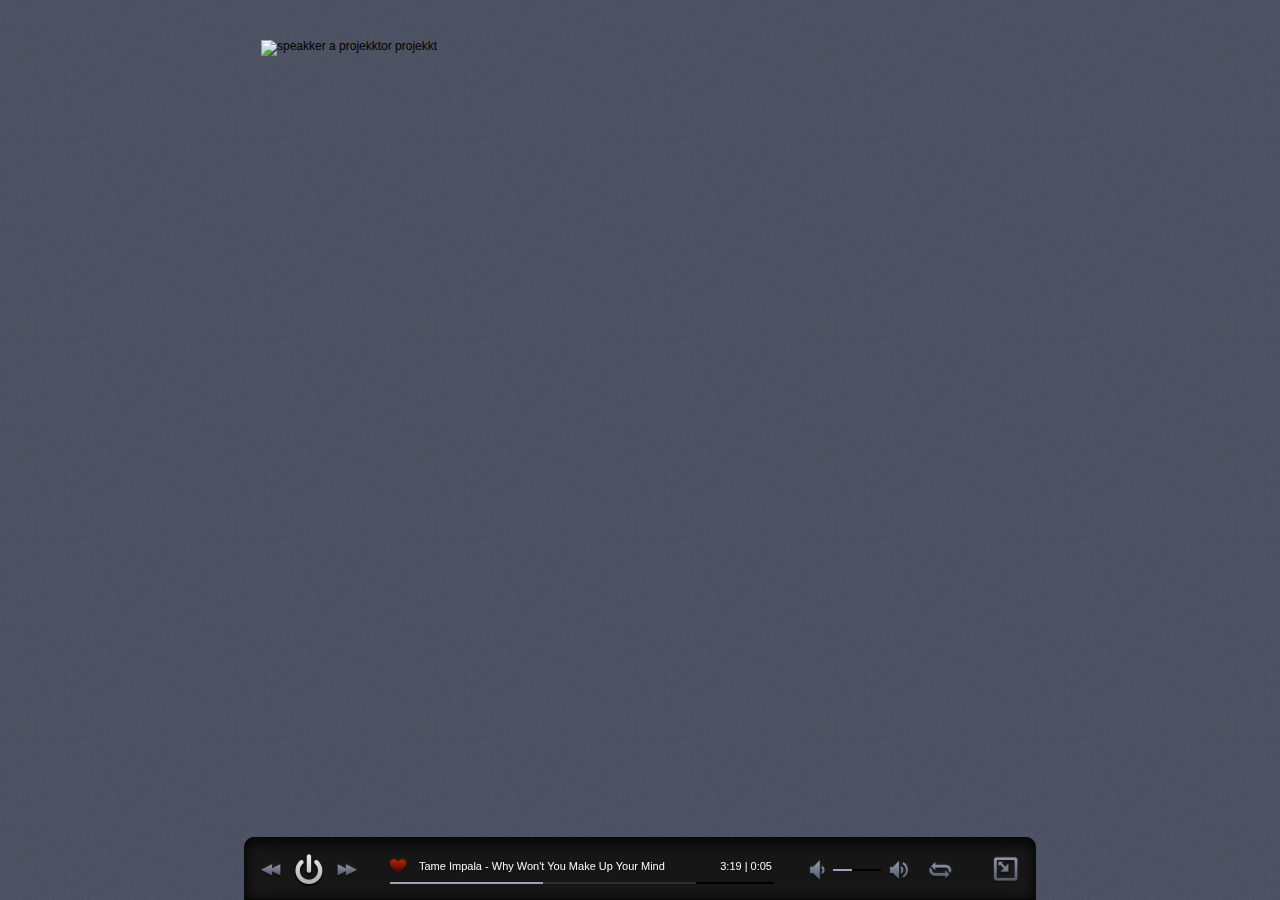
==== index.html @ b56cf59a "Start Projekt Speakker" ====
<!DOCTYPE html>
<html lang="en">
<head>
<title>Speakker | The new way of sound</title>
<meta http-equiv="Content-Type" content="text/html;charset=UTF-8">
<meta name="description" content="Audioplayer from a new generation">
<link rel="Shortcut Icon" type="image/ico" href="img/speakker.ico">
<link rel="stylesheet" href="css/reset.css" type="text/css" media="screen">
<link rel="stylesheet" href="css/style.css" type="text/css" media="screen">
<link rel="stylesheet" href="css/jquery.jscrollpane.css" type="text/css" media="screen">
<link rel="stylesheet" href="css/queries/netbooks-tablets.css" type="text/css" media="screen and (max-width: 1007px)" />
								
<script type="text/javascript" src="js/jquery.min.js"></script>
<script type="text/javascript" src="js/jquery.mousewheel.js"></script>
<script type="text/javascript" src="js/jquery.jscrollpane.min.js"></script>
<script type="text/javascript">
	$(document).ready(function() {
		$('#skOpener').click(function () {
			$(this).toggleClass('close');
			$('#skBiglayer').slideToggle('slow');
		});
			$('#skOpener').trigger('click');
	});
	$(function(){
		$('.jspPane').jScrollPane({showArrows: true});
	});
</script>
<!--[if lt IE 9]>
	<script src="http://ie7-js.googlecode.com/svn/version/2.1(beta4)/IE9.js"></script>
<![endif]-->
<!--[if IE]><link rel="stylesheet" href="css/ie/ie7.css" type="text/css" media="screen"><![endif]-->
</head>
<body>
	<div id="wrap">
		<div id="logo"><img src="img/speakker-light.png" alt="speakker a projekktor projekkt"></div>
		<div id="speakker" class="light">
			<!--General Control-->
			<div id="skControls">
				<div id="skMainControl">
					<div id="skBackwards"></div>
					<div id="skPlay" class="expand"></div>
					<div id="skForwards"></div>
				</div>
				<!--Act Control-->
				<div id="skActControl">
					<div id="skHeart"></div>
					<div id="skAct">Tame Impala - Why Won't You Make Up Your Mind</div>
					<div id="skTime">3:19 | 0:05</div>
					<div id="skScrubbler"></div>
					<div id="skLoad" style="width:80%;"></div>
					<div id="skTimeRemain" style="width:40%;"></div>
				</div>
				<!--Volume Control-->
				<div id="skVolumeControl">
					<div id="skMute"></div>
					<div id="skVolumeWidth">
						<div id="skVolume"></div>
						<div id="skVolumeRemain" style="width:40%;"></div>
					</div>
					<div id="skLoud"></div>
				</div>
				<div id="skLoop"></div>
				<!--Opener Control-->
				<div id="skOpener"></div>
			</div>
			<div id="skBiglayer">
				<!--Right Block-->
				<div id="skRightBlock">
					<div id="skLabel"></div>
					<div id="skCover"><img src="img/sk-nocover.png" class="no-cover" alt="cover" /></div>
					<ul id="skWiki">
						<li><a class="lastfm" href="http://www.last.fm/music/Tame+Impala" target="_blank">Last.fm</a></li>
						<li><a class="wiki" href="http://en.wikipedia.org/wiki/Tame_Impala" target="_blank">Wikipedia</a></li>
					</ul>
				</div>
				<!--Middle Block-->
				<div id="skMiddleBlock" class="jspContainer">
					<div class="jspPane" style="height:160px;">
						<ul id="skArtistlist">
							<li><a class="active" href="#">01. Tame Impala - Why Won't You Make Up Your Mind</a></li>
							<li><a href="#">02. Chico Magnetic Band - My Sorrow</a></li>
							<li><a href="#">03. Brains - Black on Black</a></li>
							<li><a href="#">04. Monkey3 – Watching You (feat. John Garcia)</a></li>
							<li><a href="#">05. Ray Barretto – The Soul Drummers</a></li>
							<li><a href="#">06. Led Zeppelin - No Quarter</a></li>
							<li><a href="#">07. The Undisputed Truth – Smiling Faces Sometimes</a></li>
							<li><a href="#">08. Mananana - Dududu</a></li>
							<li><a href="#">09. Mananana - Dududu</a></li>
							<li><a href="#">10. Mananana - Dududu</a></li>
							<li><a href="#">11. Mananana - Dududu</a></li>
							<li><a href="#">12. Mananana - Dududu</a></li>
							<li><a href="#">13. Mananana - Dududu</a></li>
							<li><a href="#">14. Mananana - Dududu</a></li>
							<li><a href="#">15. Mananana - Dududu</a></li>
							<li><a href="#">16. Mananana - Dududu</a></li>
						</ul>
					</div>
				</div>
				<!--Copyright Block-->
				<p id="skCopyright">
					<a id="skEdit" href="#">edit playlist</a>
					<a id="skUrl" href="http://www.speakker.com" target="_blank">speakker under the hood</a>
				</p>
			</div>
		</div>
	</div>
	<script type="text/javascript" src="js/noise.js"></script>
</body>
</html>
---- css/style.css ----
/* Getting the new tags to behave */
article, aside, audio, canvas, command, datalist, details, embed, figcaption, figure, footer, header, hgroup, keygen, meter, nav, output, progress, section, source, video{ display: block; }
mark, rp, rt, ruby, summary, time{ display: inline }


/* Site-wide properties */
body{
	background:#52576a;
	font: normal normal 12px/12px Tahoma, Arial, Helvetica, Verdana, sans-serif; 
}
	
	/* Fibonacci based heading scale ratio */
	h1{ font-size: 4.4em; font-weight: normal; }
	h2{ font-size: 2.8em; font-weight: bold; }
	h3{ font-size: 1.6em; font-weight: bold; }
	h4{ font-size: 1.2em; font-weight: bold; }

/* Reusable classes */

/* Left & Right alignment */
.left{ float: left; }
.right{ float: right; }

/* The inside class provides consistent padding. To be used often! */
.inside{ padding: 20px; }

/* The fraction classes are useful for column lists */
.half, .third, .quarter, .fifth, .sixth{ width: 100%; }
.half li, .third li, .quarter li, .fifth li, .sixth li{ float: left; }
.half li{ padding-right: 5%; width: 45% }
.third li{  padding-right: 5%; width: 28.3% }
.quarter li{  padding-right: 5%; width: 20% }
.fifth li{  padding-right: 5%; width: 15% }

/* For when a <br /> just ain't enough */
.separator{
	clear: both;
	float: left;
	height: 1px;
	width: 100%; }

/* Basic Structure ------------------------------------------ */
#wrap {
	margin: 0 auto;
	position: relative;
	overflow:auto;
	width: 792px; /* width you like */
}
#logo {
	float: left;
	margin:40px 0 0 17px;
}

h1{ font: 88px 'Lobster1.1Regular', Arial, sans-serif; }

/* SPEAKKER ------------------------------------------------ */
#speakker {
	position: fixed;
	bottom:0;
	width: 792px; /* width you like and remove your footer*/
}
#speakker a {
	outline:none;
}
/* INDIVIDUAL COLORS */
			#skControls { background-color:#212121} 
			#skBiglayer { background-color:#252525}
		#skTimeRemain,
	#skVolumeRemain { background-color:#9ca4be}
				#speakker { color:#fcfcfc}
			#speakker a { color:#fcfcfc}
#speakker a:hover { color:#b52b09}
		
/* WIDTH & FONTS */
#speakker {
	font-size:11px;
	font-family:"Century Gothic", Tahoma, Verdana, sans-serif;
	text-shadow: 1px 1px 1px #111;
}
/* THEME light */
.light #skOpener.close {
	background:transparent url('../img/light/sk-close.png') right top no-repeat;
	width:26px;
	height:28px;
	float:right;
	cursor:pointer;
	margin-top:1px;
}
.light #skOpener {
	background:transparent url('../img/light/sk-open.png') right top no-repeat;
	width:26px;
	height:28px;
	float:right;
	cursor:pointer;
	margin-top:1px;
}
.light #skForwards {
	background:transparent url('../img/light/sk-forwards.png') left top no-repeat;
	width:20px;
	height:32px;
	float:left;
	cursor:pointer;
}
.light #skBackwards {
	background:transparent url('../img/light/sk-backwards.png') left top no-repeat;
	width:20px;
	height:32px;
	float:left;
	cursor:pointer;
}
.light #skPlay {
	background:transparent url('../img/light/sk-play.png') left top no-repeat;
	width:32px;
	height:33px;
	float:left;
	cursor:pointer;
}
.light #skHeart {
	background:transparent url('../img/light/sk-heart.png') left top no-repeat;
	width:18px;
	height:25px;
	float:left;
}
.light #skMute,
.light #skLoud {
	background:transparent url('../img/light/sk-mute.png') left top no-repeat;
	width:26px;
	height:32px;
	float:left;
	cursor:pointer;
}
.light #skLoud {
	background:transparent url('../img/light/sk-loud.png') left top no-repeat;
	float:right;
}
.light #skLoop {
	background:transparent url('../img/light/sk-loop.png') left top no-repeat;
	width:26px;
	height:32px;
	float:left;
	cursor:pointer;
	margin-top:1px;
}
/* GENERAL */
#skControls {
	background-image:url('../img/sk-controlbg.png');
	background-position:left top;
	text-align:left;
	border-bottom:1px solid #080808;
	-moz-border-radius-topleft: 10px;
	-moz-border-radius-topright: 10px;
	-webkit-border-top-left-radius: 10px;
	-webkit-border-top-right-radius: 10px;
	margin:0 auto;
	width:758px; /* 792px - padding effective width */
	height:35px; /*  62px - padding effective height */
	padding:17px 17px 10px 17px;
}
#skBiglayer {
	background-image: url('../img/sk-openbg.png');
	background-position:top left;
	background-repeat:repeat-y;
	margin:0 auto;
	width:758px;   /* 792px - padding */
	height:201px; /* 218px - padding */
	padding:17px 17px 0px 17px;
	position:relative;
}
#skRightBlock {
	float:left;
	width:130px;
}
#skMiddleBlock {
	width:515px;
	height:162px;
}
#skCopyright {
	background:#252525 url('../img/sk-copyright.png') right bottom;
	border-top:1px solid #030303;
	width:792px;
	height: 25px;
	position:absolute;
	bottom:0;
	left:0;
}
a#skEdit,
a#skUrl {
	background:transparent url('../img/sk-edit.png') right 4px no-repeat;
	text-transform:uppercase;
	text-decoration:none;
	float:left;
	font-size:10px;
	margin:6px 0 0 17px;
	padding-right:17px;
}
a#skUrl {
	color:#5d5c5c;
	background:none;
	padding-right:0px;
	margin:6px 17px 0 0;
	float:right;
}
#skWiki,
#skArtistlist { 
	list-style-type: none;
	margin-top:12px;
}
#skWiki a.lastfm {
	background:transparent url(../img/sk-lastfm.png) right 2px no-repeat;
	padding-right:24px;
}
#skWiki a {
	text-decoration:none;
	line-height:24px;
}
#skArtistlist a {
	text-decoration:none;
}
#skArtistlist li {
	margin:0 0 12px;
}
#skArtistlist {
	width:515px;
	margin:0;
}
#skAct {
	width:276px;
	float:left;
	padding:0 12px;
	line-height:24px;
	height:24px;
	overflow:hidden;
}
#skTime { 
	width:65px;
	float:right;
	line-height:24px;
	text-align:right;
}
#skScrubbler {
	background-color:#000;
	border:1px solid #151515;
	width:384px;
	float:none;
	height:2px;
	position:absolute;
	left:0;
	bottom:2px;
	z-index:3;
}
#skLoad {
	background-color:#2e2e2e;
	float:none;
	height:2px;
	position:absolute;
	bottom:3px;
	left:1px;
	z-index:4;
}
#skTimeRemain {
	float:none;
	height:2px;
	position:absolute;
	bottom:3px;
	left:1px;
	z-index:5;
}
#skVolumeWidth { 
	width:48px;
	position: absolute;
	left:28px;
	bottom:16px;
	float:none;
}
#skVolume {
	background-color:#000;
	border:1px solid #151515;
	width:100%;
	height:2px;
	position:absolute;
	left:0;
	bottom:0;
	z-index:6;
}
#skVolumeRemain {
	float:none;
	height:2px;
	position:absolute;
	bottom:1px;
	left:1px;
	z-index:7;
	cursor:pointer;
}
#skLabel {
	background:transparent url('../img/sk-label.png') top left no-repeat;
	width:94px;
	height:75px;
	position:absolute;
	top:17px;
	left:17px;
	z-index:8;
}
#skMainControl,
#skActControl { 
	margin-right:32px;
	float:left;
	position:relative;
	height:33px;
}
#skActControl {
	width:383px;
}
#skVolumeControl { 
	margin:1px 16px 0 0;
	float:left;
	position:relative;
	width:108px;
	height:33px;
}
/* HELPER */ 
.expand {
	margin:0 12px;
}
---- css/queries/netbooks-tablets.css ----
/* All styles specific to netbooks & tablets */
/* As a rule of thumb, I'd reset all the structural/large pixel widths declared
  in the main stylesheet to percentages. That way, even somebody with as small
  a resolution as 800px wide would get to view your content without the need
  for horizontal scrolling.
---- css/ie/ie7.css ----
#speakker { filter: dropshadow(color=#111, offx=1, offy=1);}
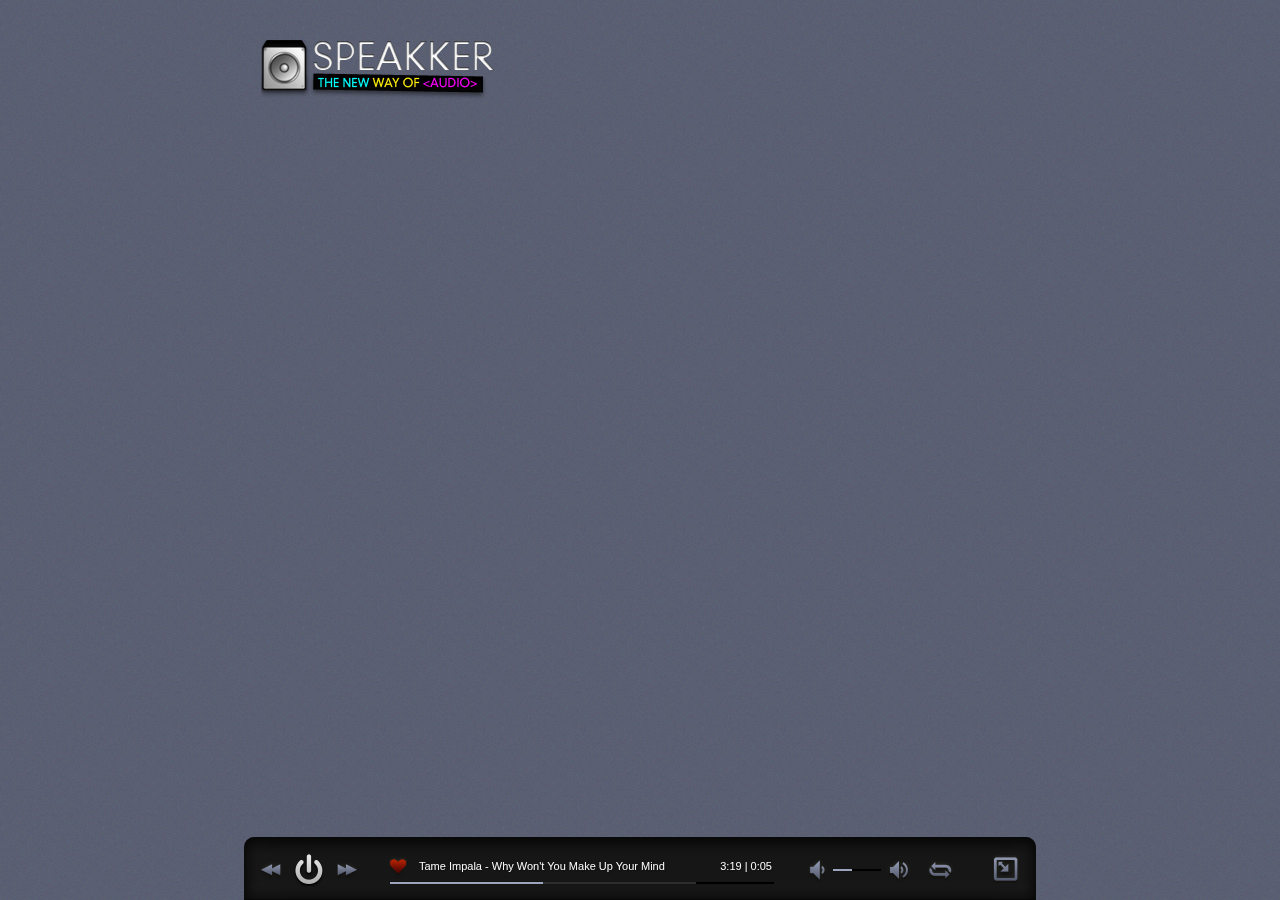
==== commit 4ba865ce: "Added logo" ====
--- a/index.html
+++ b/index.html
@@ -32,8 +32,8 @@
 </head>
 <body>
 	<div id="wrap">
-		<div id="logo"><img src="img/speakker-light.png" alt="speakker a projekktor projekkt"></div>
-		<div id="speakker" class="light">
+		<div id="logo"><img src="img/speakker-dark.png" alt="speakker a projekktor projekkt"></div>
+		<div id="speakker" class="dark">
 			<!--General Control-->
 			<div id="skControls">
 				<div id="skMainControl">
--- a/css/style.css
+++ b/css/style.css
@@ -5,7 +5,7 @@
 
 /* Site-wide properties */
 body{
-	background:#52576a;
+	background:#60667b;
 	font: normal normal 12px/12px Tahoma, Arial, Helvetica, Verdana, sans-serif; 
 }
 	
@@ -78,7 +78,7 @@
 	text-shadow: 1px 1px 1px #111;
 }
 /* THEME light */
-.light #skOpener.close {
+.dark #skOpener.close {
 	background:transparent url('../img/light/sk-close.png') right top no-repeat;
 	width:26px;
 	height:28px;
@@ -86,7 +86,7 @@
 	cursor:pointer;
 	margin-top:1px;
 }
-.light #skOpener {
+.dark #skOpener {
 	background:transparent url('../img/light/sk-open.png') right top no-repeat;
 	width:26px;
 	height:28px;
@@ -94,46 +94,46 @@
 	cursor:pointer;
 	margin-top:1px;
 }
-.light #skForwards {
+.dark #skForwards {
 	background:transparent url('../img/light/sk-forwards.png') left top no-repeat;
 	width:20px;
 	height:32px;
 	float:left;
 	cursor:pointer;
 }
-.light #skBackwards {
+.dark #skBackwards {
 	background:transparent url('../img/light/sk-backwards.png') left top no-repeat;
 	width:20px;
 	height:32px;
 	float:left;
 	cursor:pointer;
 }
-.light #skPlay {
+.dark #skPlay {
 	background:transparent url('../img/light/sk-play.png') left top no-repeat;
 	width:32px;
 	height:33px;
 	float:left;
 	cursor:pointer;
 }
-.light #skHeart {
+.dark #skHeart {
 	background:transparent url('../img/light/sk-heart.png') left top no-repeat;
 	width:18px;
 	height:25px;
 	float:left;
 }
-.light #skMute,
-.light #skLoud {
+.dark #skMute,
+.dark #skLoud {
 	background:transparent url('../img/light/sk-mute.png') left top no-repeat;
 	width:26px;
 	height:32px;
 	float:left;
 	cursor:pointer;
 }
-.light #skLoud {
+.dark #skLoud {
 	background:transparent url('../img/light/sk-loud.png') left top no-repeat;
 	float:right;
 }
-.light #skLoop {
+.dark #skLoop {
 	background:transparent url('../img/light/sk-loop.png') left top no-repeat;
 	width:26px;
 	height:32px;
@@ -292,13 +292,17 @@
 	cursor:pointer;
 }
 #skLabel {
-	background:transparent url('../img/sk-label.png') top left no-repeat;
+	background:transparent url('../img/sk-label.png') left top no-repeat;
 	width:94px;
 	height:75px;
 	position:absolute;
 	top:17px;
 	left:17px;
 	z-index:8;
+}
+/* WHEN NO COVER ADDED */
+#skCover {
+	background:transparent url('../img/sk-nocover.png') left top no-repeat;
 }
 #skMainControl,
 #skActControl { 
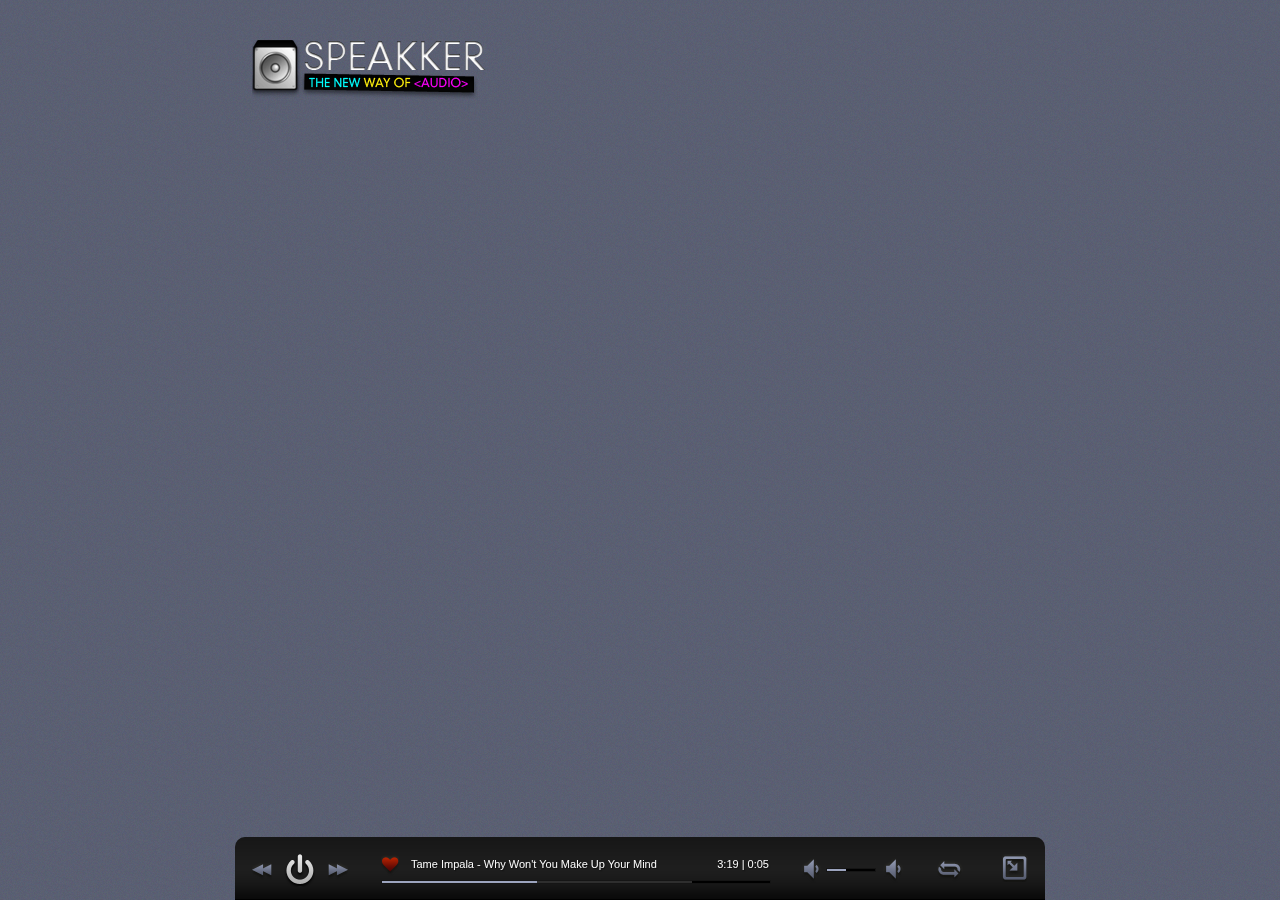
==== commit 4da98af6: "Added new Dimension and added center javascript for IE" ====
--- a/index.html
+++ b/index.html
@@ -1,7 +1,7 @@
 <!DOCTYPE html>
 <html lang="en">
 <head>
-<title>Speakker | The new way of sound</title>
+<title>Speakker | The new way of Audio</title>
 <meta http-equiv="Content-Type" content="text/html;charset=UTF-8">
 <meta name="description" content="Audioplayer from a new generation">
 <link rel="Shortcut Icon" type="image/ico" href="img/speakker.ico">
@@ -20,19 +20,18 @@
 			$('#skBiglayer').slideToggle('slow');
 		});
 			$('#skOpener').trigger('click');
-	});
-	$(function(){
-		$('.jspPane').jScrollPane({showArrows: true});
+			$('.jspPane').jScrollPane({showArrows: true});
 	});
 </script>
 <!--[if lt IE 9]>
-	<script src="http://ie7-js.googlecode.com/svn/version/2.1(beta4)/IE9.js"></script>
+	<script type="text/javascript" src="js/centeredBox.js"></script>
 <![endif]-->
 <!--[if IE]><link rel="stylesheet" href="css/ie/ie7.css" type="text/css" media="screen"><![endif]-->
 </head>
 <body>
 	<div id="wrap">
 		<div id="logo"><img src="img/speakker-dark.png" alt="speakker a projekktor projekkt"></div>
+		<!--speakker code-->
 		<div id="speakker" class="dark">
 			<!--General Control-->
 			<div id="skControls">
@@ -59,15 +58,18 @@
 					</div>
 					<div id="skLoud"></div>
 				</div>
-				<div id="skLoop"></div>
-				<!--Opener Control-->
-				<div id="skOpener"></div>
+				<div id="skModuleControl">
+					<!--Loop Optinal-->
+					<div id="skLoop"></div>
+					<!--Opener Control-->
+					<div id="skOpener"></div>
+				</div>
 			</div>
 			<div id="skBiglayer">
 				<!--Right Block-->
-				<div id="skRightBlock">
+				<div id="skLeftBlock">
 					<div id="skLabel"></div>
-					<div id="skCover"><img src="img/sk-nocover.png" class="no-cover" alt="cover" /></div>
+					<div id="skCover"><img src="img/album-cover.png" alt="album-cover" /></div>
 					<ul id="skWiki">
 						<li><a class="lastfm" href="http://www.last.fm/music/Tame+Impala" target="_blank">Last.fm</a></li>
 						<li><a class="wiki" href="http://en.wikipedia.org/wiki/Tame_Impala" target="_blank">Wikipedia</a></li>
@@ -96,6 +98,9 @@
 						</ul>
 					</div>
 				</div>
+				<div id="skRightBlock">
+					<a href="#" id="skFacebook" title="share your mix on facebook">share your mix on facebook</a>
+				</div>
 				<!--Copyright Block-->
 				<p id="skCopyright">
 					<a id="skEdit" href="#">edit playlist</a>
@@ -103,6 +108,7 @@
 				</p>
 			</div>
 		</div>
+		<!--speakker code end-->
 	</div>
 	<script type="text/javascript" src="js/noise.js"></script>
 </body>
--- a/css/style.css
+++ b/css/style.css
@@ -8,12 +8,11 @@
 	background:#60667b;
 	font: normal normal 12px/12px Tahoma, Arial, Helvetica, Verdana, sans-serif; 
 }
-	
-	/* Fibonacci based heading scale ratio */
-	h1{ font-size: 4.4em; font-weight: normal; }
-	h2{ font-size: 2.8em; font-weight: bold; }
-	h3{ font-size: 1.6em; font-weight: bold; }
-	h4{ font-size: 1.2em; font-weight: bold; }
+
+h1{ font-size: 4.4em; font-weight: normal; }
+h2{ font-size: 2.8em; font-weight: bold; }
+h3{ font-size: 1.6em; font-weight: bold; }
+h4{ font-size: 1.2em; font-weight: bold; }
 
 /* Reusable classes */
 
@@ -39,149 +38,215 @@
 	height: 1px;
 	width: 100%; }
 
+
 /* Basic Structure ------------------------------------------ */
 #wrap {
 	margin: 0 auto;
 	position: relative;
-	overflow:auto;
-	width: 792px; /* width you like */
+	width: 810px; /* width you like */
 }
 #logo {
 	float: left;
 	margin:40px 0 0 17px;
 }
-
 h1{ font: 88px 'Lobster1.1Regular', Arial, sans-serif; }
 
-/* SPEAKKER ------------------------------------------------ */
-#speakker {
-	position: fixed;
-	bottom:0;
-	width: 792px; /* width you like and remove your footer*/
-}
-#speakker a {
-	outline:none;
-}
+
+/* SPEAKKER INDIVIDUAL --------------------------------------- */
 /* INDIVIDUAL COLORS */
+
 			#skControls { background-color:#212121} 
 			#skBiglayer { background-color:#252525}
+			
 		#skTimeRemain,
 	#skVolumeRemain { background-color:#9ca4be}
-				#speakker { color:#fcfcfc}
+				#skVolume,
+		 #skScrubbler { border:1px solid #151515;}
+		 
+				#speakker,
 			#speakker a { color:#fcfcfc}
 #speakker a:hover { color:#b52b09}
-		
-/* WIDTH & FONTS */
+
+
+/* INDIVIDUAL WITDH FOR BOTTOM PLAYER - MINIMAL WIDTH POSSIBLE 810PX  */
+
+				#speakker {	width:810px; } /* your layout wrap => minimal width  */
+		#skActControl,
+		#skScrubbler  { min-width:388px; } /* width:388px; = 810px | width:520px; => 960px */
+		#skRightBlock { width:90px;} /* width:90px; = minimal-width 810px | width:240px; => 960px */
+			
+			
+/* SPEAKKER BASIC --------------------------------------- */
 #speakker {
 	font-size:11px;
 	font-family:"Century Gothic", Tahoma, Verdana, sans-serif;
 	text-shadow: 1px 1px 1px #111;
 }
-/* THEME light */
+#speakker {
+	position: fixed;
+	bottom:0;
+	margin:0 auto;
+}
+#speakker a {
+	outline:none;
+}
+/* THEME DARK */
 .dark #skOpener.close {
-	background:transparent url('../img/light/sk-close.png') right top no-repeat;
-	width:26px;
-	height:28px;
-	float:right;
-	cursor:pointer;
-	margin-top:1px;
+	background:transparent url('../img/dark/sk-close.png') right top no-repeat;
 }
 .dark #skOpener {
-	background:transparent url('../img/light/sk-open.png') right top no-repeat;
-	width:26px;
-	height:28px;
-	float:right;
-	cursor:pointer;
-	margin-top:1px;
+	background:transparent url('../img/dark/sk-open.png') right top no-repeat;
 }
 .dark #skForwards {
-	background:transparent url('../img/light/sk-forwards.png') left top no-repeat;
-	width:20px;
-	height:32px;
-	float:left;
-	cursor:pointer;
+	background:transparent url('../img/dark/sk-forwards.png') left top no-repeat;
 }
 .dark #skBackwards {
-	background:transparent url('../img/light/sk-backwards.png') left top no-repeat;
-	width:20px;
-	height:32px;
-	float:left;
-	cursor:pointer;
+	background:transparent url('../img/dark/sk-backwards.png') left top no-repeat;
 }
 .dark #skPlay {
-	background:transparent url('../img/light/sk-play.png') left top no-repeat;
-	width:32px;
-	height:33px;
-	float:left;
-	cursor:pointer;
+	background:transparent url('../img/dark/sk-play.png') left top no-repeat;
 }
 .dark #skHeart {
-	background:transparent url('../img/light/sk-heart.png') left top no-repeat;
-	width:18px;
-	height:25px;
-	float:left;
-}
-.dark #skMute,
+	background:transparent url('../img/dark/sk-heart.png') left top no-repeat;
+}
+.dark #skMute {
+	background:transparent url('../img/dark/sk-mute.png') left top no-repeat;
+}
 .dark #skLoud {
-	background:transparent url('../img/light/sk-mute.png') left top no-repeat;
-	width:26px;
-	height:32px;
-	float:left;
-	cursor:pointer;
-}
-.dark #skLoud {
-	background:transparent url('../img/light/sk-loud.png') left top no-repeat;
-	float:right;
+	background:transparent url('../img/dark/sk-mute.png') left top no-repeat;
 }
 .dark #skLoop {
-	background:transparent url('../img/light/sk-loop.png') left top no-repeat;
-	width:26px;
-	height:32px;
-	float:left;
-	cursor:pointer;
-	margin-top:1px;
-}
-/* GENERAL */
+	background:transparent url('../img/dark/sk-loop.png') left top no-repeat;
+}
+.dark #skFacebook {
+	background:transparent url('../img/dark/sk-facebook.png') left top no-repeat;
+}
+/* MODULE DIMENSIONS */
 #skControls {
 	background-image:url('../img/sk-controlbg.png');
 	background-position:left top;
+	background-repeat:repeat-x;
 	text-align:left;
-	border-bottom:1px solid #080808;
+	border-bottom:1px solid #000;
 	-moz-border-radius-topleft: 10px;
 	-moz-border-radius-topright: 10px;
 	-webkit-border-top-left-radius: 10px;
 	-webkit-border-top-right-radius: 10px;
 	margin:0 auto;
-	width:758px; /* 792px - padding effective width */
-	height:35px; /*  62px - padding effective height */
-	padding:17px 17px 10px 17px;
+	height:62px;
 }
 #skBiglayer {
 	background-image: url('../img/sk-openbg.png');
 	background-position:top left;
 	background-repeat:repeat-y;
 	margin:0 auto;
-	width:758px;   /* 792px - padding */
-	height:201px; /* 218px - padding */
-	padding:17px 17px 0px 17px;
+	height:218px;
 	position:relative;
 }
-#skRightBlock {
-	float:left;
-	width:130px;
-}
-#skMiddleBlock {
-	width:515px;
-	height:162px;
-}
 #skCopyright {
-	background:#252525 url('../img/sk-copyright.png') right bottom;
+	background:#252525 url('../img/sk-copyright.png') right bottom repeat-x;
 	border-top:1px solid #030303;
-	width:792px;
+	width:100%;
 	height: 25px;
 	position:absolute;
 	bottom:0;
 	left:0;
+}
+#skLeftBlock {
+	float:left;
+	width:97px;
+	padding:17px;
+}
+#skMiddleBlock {
+	float:left;
+	width:520px;
+	height:158px;
+	padding:17px;
+}
+#skRightBlock {
+	padding:17px;
+	float:left;
+	padding-bottom:17px;
+	border-bottom:1px solid #000;
+}
+/* MODULE CONTROLS */
+#skMainControl,
+#skActControl { 
+	float:left;
+	position:relative;
+	height:33px;
+}
+#skMainControl { 
+	padding:17px 32px 12px 17px;
+	width:97px;
+}
+#skActControl {
+	padding:15px 0px 14px;
+}
+#skModuleControl {
+	padding:17px 17px 12px 17px;
+	float:right;
+	height:33px;
+	width:105px;
+}
+#skVolumeControl { 
+	float:left;
+	position:relative;
+	width:108px;
+	height:33px;
+	padding:17px 0px 12px 29px;
+}
+#skOpener.close {
+	width:26px;
+	height:28px;
+	float:right;
+	cursor:pointer;
+}
+#skOpener {
+	width:26px;
+	height:28px;
+	float:right;
+	cursor:pointer;
+}
+#skForwards {
+	width:20px;
+	height:32px;
+	float:left;
+	cursor:pointer;
+}
+#skBackwards {
+	width:20px;
+	height:32px;
+	float:left;
+	cursor:pointer;
+}
+#skPlay {
+	width:32px;
+	height:33px;
+	float:left;
+	cursor:pointer;
+}
+#skHeart {
+	width:18px;
+	height:25px;
+	float:left;
+}
+#skMute,
+#skLoud {
+	width:26px;
+	height:32px;
+	float:left;
+	cursor:pointer;
+}
+#skLoud {
+	float:right;
+}
+#skLoop {
+	width:26px;
+	height:32px;
+	float:left;
+	cursor:pointer;
+	margin-left:14px;
 }
 a#skEdit,
 a#skUrl {
@@ -206,7 +271,7 @@
 	margin-top:12px;
 }
 #skWiki a.lastfm {
-	background:transparent url(../img/sk-lastfm.png) right 2px no-repeat;
+	background:transparent url('../img/sk-lastfm.png') right 2px no-repeat;
 	padding-right:24px;
 }
 #skWiki a {
@@ -220,7 +285,7 @@
 	margin:0 0 12px;
 }
 #skArtistlist {
-	width:515px;
+	width:520px;
 	margin:0;
 }
 #skAct {
@@ -239,13 +304,11 @@
 }
 #skScrubbler {
 	background-color:#000;
-	border:1px solid #151515;
-	width:384px;
 	float:none;
 	height:2px;
 	position:absolute;
 	left:0;
-	bottom:2px;
+	bottom:15px;
 	z-index:3;
 }
 #skLoad {
@@ -253,7 +316,7 @@
 	float:none;
 	height:2px;
 	position:absolute;
-	bottom:3px;
+	bottom:16px;
 	left:1px;
 	z-index:4;
 }
@@ -261,32 +324,31 @@
 	float:none;
 	height:2px;
 	position:absolute;
-	bottom:3px;
+	bottom:16px;
 	left:1px;
 	z-index:5;
 }
 #skVolumeWidth { 
 	width:48px;
 	position: absolute;
-	left:28px;
-	bottom:16px;
+	left:57px;
+	bottom:15px;
 	float:none;
 }
 #skVolume {
 	background-color:#000;
-	border:1px solid #151515;
 	width:100%;
 	height:2px;
 	position:absolute;
 	left:0;
-	bottom:0;
+	bottom:12px;
 	z-index:6;
 }
 #skVolumeRemain {
 	float:none;
 	height:2px;
 	position:absolute;
-	bottom:1px;
+	bottom:13px;
 	left:1px;
 	z-index:7;
 	cursor:pointer;
@@ -300,26 +362,19 @@
 	left:17px;
 	z-index:8;
 }
+#skFacebook {
+	width:28px;
+	height:32px;
+	display:bock;
+	float:left;
+	text-indent:-99999px;
+}
 /* WHEN NO COVER ADDED */
 #skCover {
 	background:transparent url('../img/sk-nocover.png') left top no-repeat;
-}
-#skMainControl,
-#skActControl { 
-	margin-right:32px;
-	float:left;
-	position:relative;
-	height:33px;
-}
-#skActControl {
-	width:383px;
-}
-#skVolumeControl { 
-	margin:1px 16px 0 0;
-	float:left;
-	position:relative;
-	width:108px;
-	height:33px;
+	width:72px;
+	height:72px;
+	overflow:hidden;
 }
 /* HELPER */ 
 .expand {
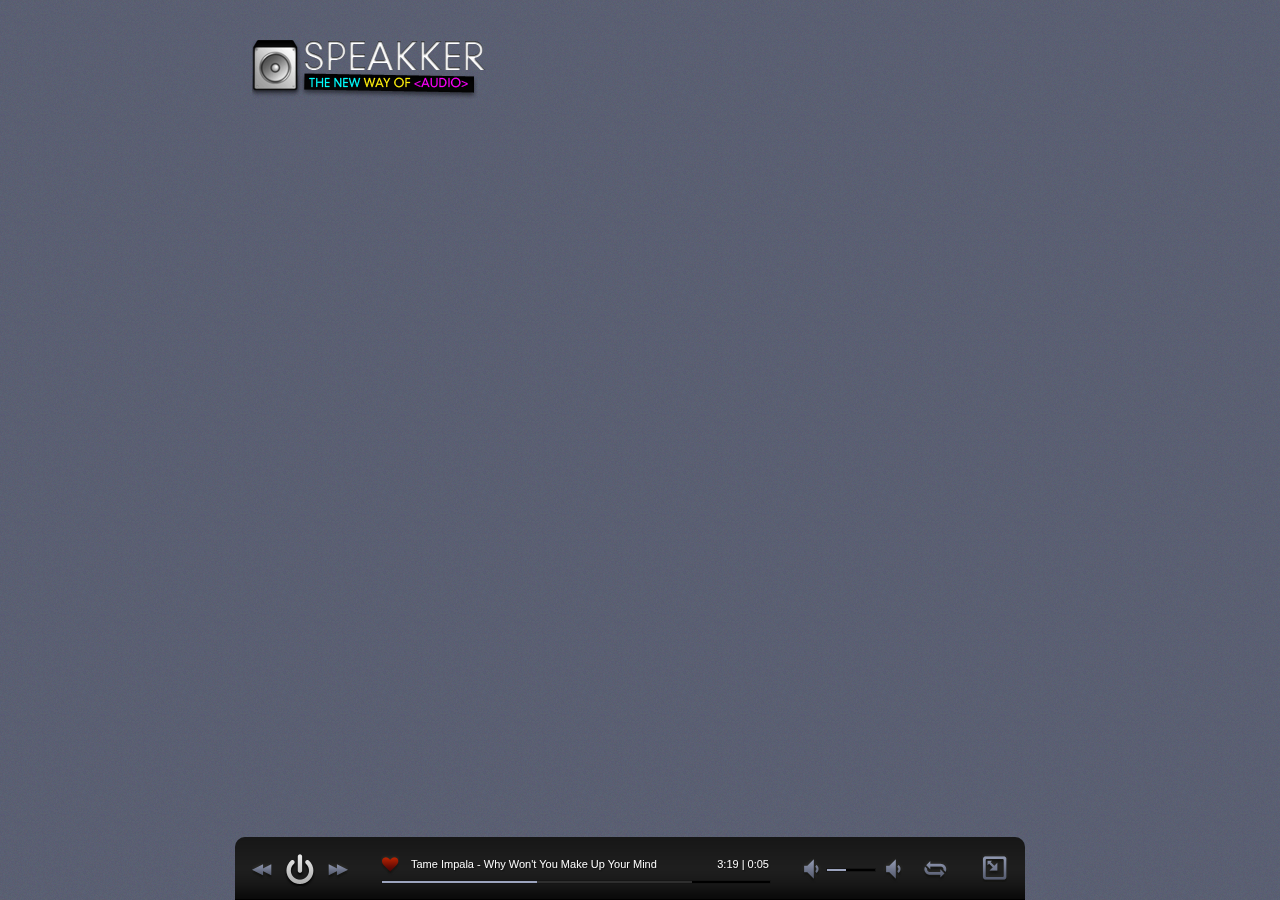
==== commit 1d0ac158: "Added icons and added dimensions classes mini and maxi" ====
--- a/index.html
+++ b/index.html
@@ -32,7 +32,7 @@
 	<div id="wrap">
 		<div id="logo"><img src="img/speakker-dark.png" alt="speakker a projekktor projekkt"></div>
 		<!--speakker code-->
-		<div id="speakker" class="dark">
+		<div id="speakker" class="dark mini">
 			<!--General Control-->
 			<div id="skControls">
 				<div id="skMainControl">
@@ -100,6 +100,8 @@
 				</div>
 				<div id="skRightBlock">
 					<a href="#" id="skFacebook" title="share your mix on facebook">share your mix on facebook</a>
+					<a href="#" id="skTwitter" title="share your mix on twitter">share your mix on twitter</a>
+					<a href="#" id="skDownload" title="get the mix">get the mix</a>
 				</div>
 				<!--Copyright Block-->
 				<p id="skCopyright">
--- a/css/style.css
+++ b/css/style.css
@@ -68,12 +68,30 @@
 #speakker a:hover { color:#b52b09}
 
 
-/* INDIVIDUAL WITDH FOR BOTTOM PLAYER - MINIMAL WIDTH POSSIBLE 810PX  */
-
-				#speakker {	width:810px; } /* your layout wrap => minimal width  */
-		#skActControl,
-		#skScrubbler  { min-width:388px; } /* width:388px; = 810px | width:520px; => 960px */
-		#skRightBlock { width:90px;} /* width:90px; = minimal-width 810px | width:240px; => 960px */
+/* INDIVIDUAL WITDH FOR BOTTOM PLAYER - MINIMAL WIDTH POSSIBLE 790PX  */
+
+	#speakker.maxi {	width:960px; } /* your layout wrap => maxi width  */
+	#speakker.mini {	width:790px; } /* your layout wrap => mini width  */
+	
+	#speakker.maxi #skActControl,
+	#speakker.maxi #skScrubbler  
+									{ width:520px; } /* maxi width:520px; => 960px */
+	#speakker.maxi						
+		#skRightBlock { width:240px;} /*  maxi width:240px; => 960px */
+		
+	#speakker.maxi
+#skModuleControl 	{ width:105px; }
+
+/*-------------------------------------------------------------------*/
+		
+	#speakker.mini #skActControl,
+	#speakker.mini #skScrubbler  
+									{ width:388px; } /* mini width:388px; = 790px */
+	#speakker.mini						
+		#skRightBlock { width:70px; } /*  mini width:70px; => 790px */
+		
+	#speakker.mini
+#skModuleControl 	{ width:85px; }
 			
 			
 /* SPEAKKER BASIC --------------------------------------- */
@@ -120,6 +138,21 @@
 }
 .dark #skFacebook {
 	background:transparent url('../img/dark/sk-facebook.png') left top no-repeat;
+}
+.dark #skFacebook:hover {
+	background:transparent url('../img/dark/sk-facebook.png') left bottom no-repeat;
+}
+.dark #skTwitter {
+	background:transparent url('../img/dark/sk-twitter.png') left top no-repeat;
+}
+.dark #skTwitter:hover {
+	background:transparent url('../img/dark/sk-twitter.png') left bottom no-repeat;
+}
+.dark #skDownload {
+	background:transparent url('../img/dark/sk-download.png') left top no-repeat;
+}
+.dark #skDownload:hover {
+	background:transparent url('../img/dark/sk-download.png') left bottom no-repeat;
 }
 /* MODULE DIMENSIONS */
 #skControls {
@@ -168,6 +201,7 @@
 	float:left;
 	padding-bottom:17px;
 	border-bottom:1px solid #000;
+	position:relative;
 }
 /* MODULE CONTROLS */
 #skMainControl,
@@ -187,7 +221,6 @@
 	padding:17px 17px 12px 17px;
 	float:right;
 	height:33px;
-	width:105px;
 }
 #skVolumeControl { 
 	float:left;
@@ -246,7 +279,6 @@
 	height:32px;
 	float:left;
 	cursor:pointer;
-	margin-left:14px;
 }
 a#skEdit,
 a#skUrl {
@@ -362,11 +394,23 @@
 	left:17px;
 	z-index:8;
 }
-#skFacebook {
+#skFacebook,
+#skTwitter {
 	width:28px;
 	height:32px;
 	display:bock;
 	float:left;
+	text-indent:-99999px;
+}
+#skTwitter {
+	margin-left:12px;
+}
+#skDownload {
+	width:67px;
+	height:32px;
+	position:absolute;
+	top:148px;
+	left:17px;
 	text-indent:-99999px;
 }
 /* WHEN NO COVER ADDED */
